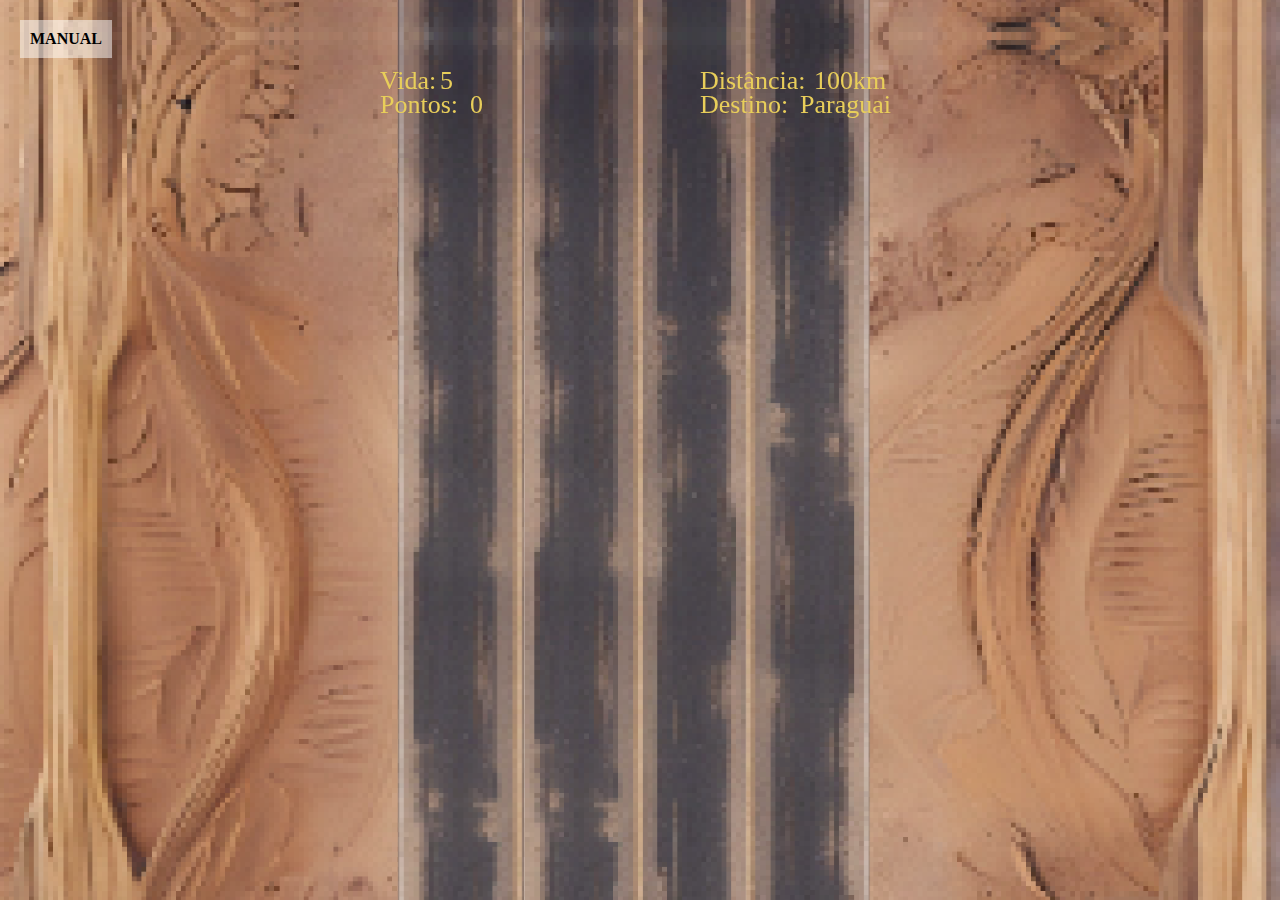
==== index.html @ 065291e1 "1.0.0" ====
<!DOCTYPE html>
<html lang="pt-BR">

<head>
    <meta charset="UTF-8">
    <meta name="viewport" content="width=device-width, initial-scale=1.0">
    <link rel="shortcut icon" href="./assets/img/banner.jpeg" type="image/png">
    <link rel="stylesheet" href="/assets/css/style.css">
    <script src="/assets/js/class.js" defer></script>
    <script src="/assets/js/main.js" defer></script>
    <title>Pelados em Fuga</title>
</head>
<body id="body">
    <a id="manual" href="/manual/">MANUAL</a>
    <canvas id="des" width="600" height="770"></canvas>
</body>

</html>
---- assets/css/style.css ----
* {
    margin: 0;
    padding: 0;
}

body {
    background: url('/assets/img/background.png');
    background-position-y: 4vh;
    background-repeat: repeat;
    background-size: 100%;
    overflow: hidden;
}

#manual {
    text-decoration: none;
    color: #000;
    font-weight: bold;
    background-color: rgba(255, 255, 255, 0.5);
    padding: 10px;
    position: absolute;
    top: 20px;
    left: 20px;
    font-family: 'Segoe UI';
}

#manual:hover {
    transition: 0.5s;
    transform: translateY(-3px);
    box-shadow: 0 3px 5px black;
}

canvas {
    margin: auto;
    position: absolute;
    top: 0;
    bottom: 0;
    left: 0;
    right: 0;
    background: transparent;
}
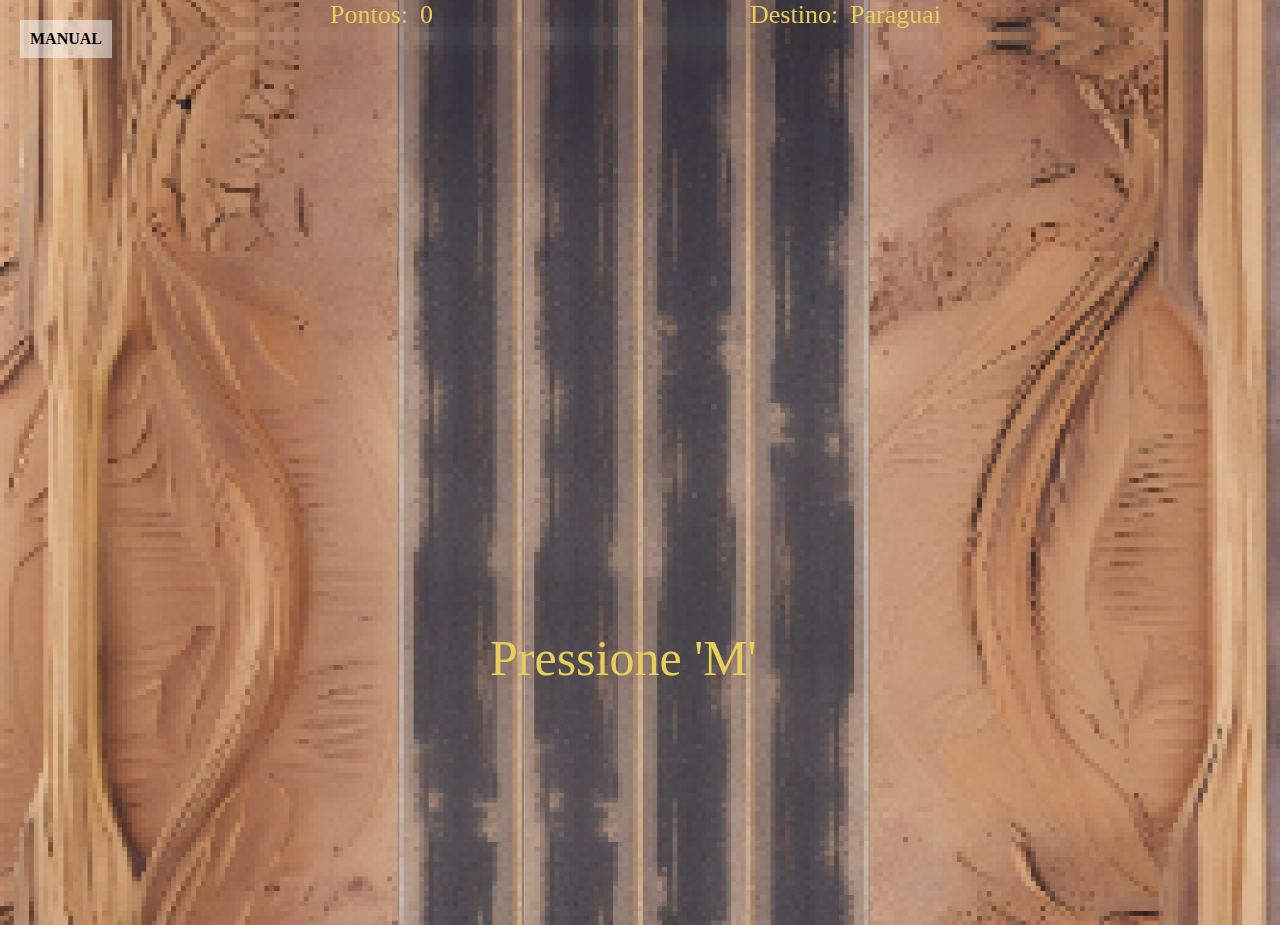
==== commit 320238bf: "Estilização" ====
--- a/index.html
+++ b/index.html
@@ -12,7 +12,7 @@
 </head>
 <body id="body">
     <a id="manual" href="/manual/">MANUAL</a>
-    <canvas id="des" width="600" height="770"></canvas>
+    <canvas id="des" width="700" height="950"></canvas>
 </body>
 
 </html>